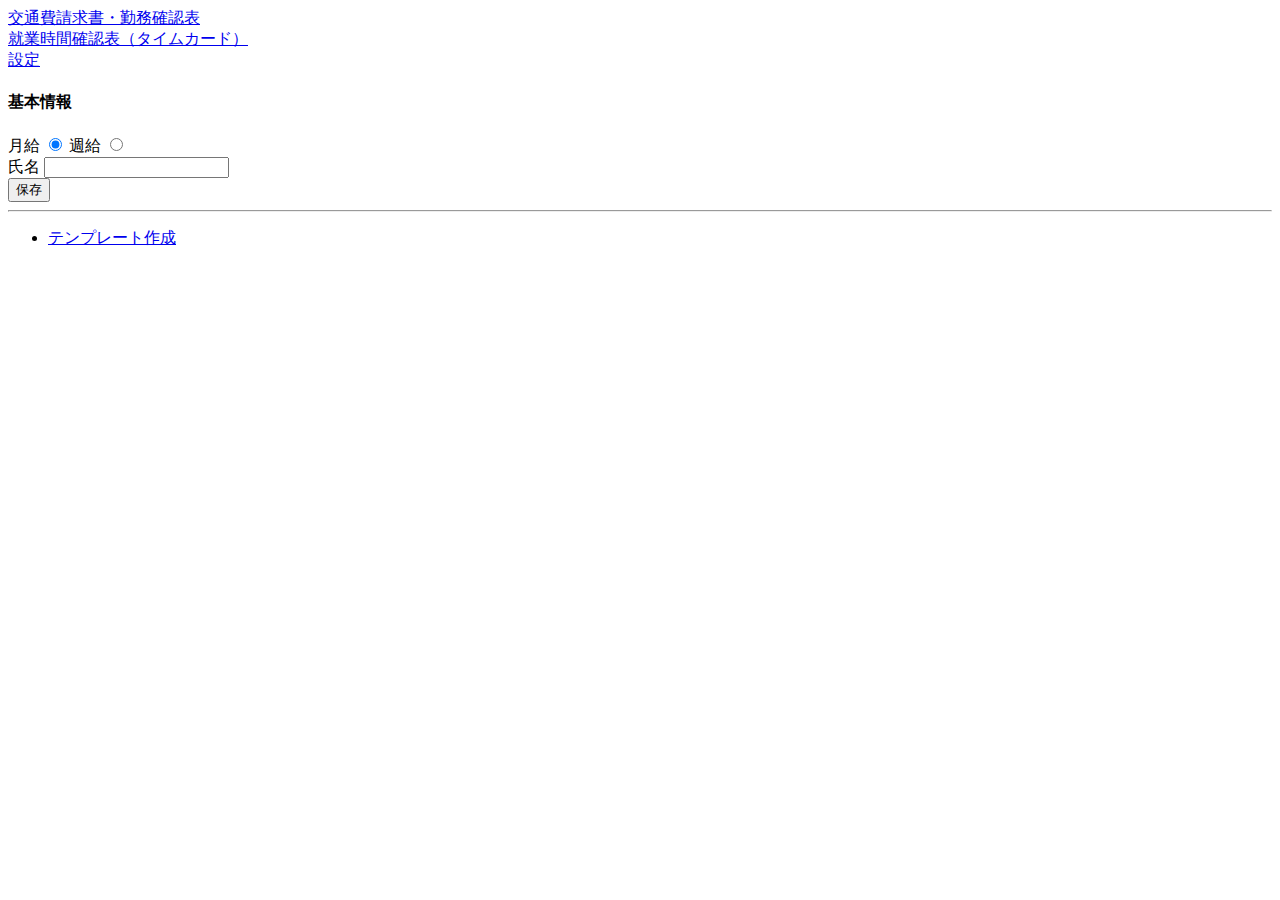
==== setting/index.html @ d0e56837 "[mod/fix]テンプレートページ追加・他修正" ====
<!DOCTYPE html>
<html lang="ja">
  <head>
    <meta charset="UTF-8" />
    <meta name="viewport" content="width=device-width, initial-scale=1.0" />
    <title>設定</title>
  </head>
  <body>
    <li>
      <a href="/paper/invoice.html">交通費請求書・勤務確認表</a>
    </li>
    <li>
      <a href="/paper/timecard.html">就業時間確認表（タイムカード）</a>
    </li>
    <li>
      <a href="/setting/index.html">設定</a>
    </li>
    <div>
      <h4>基本情報</h4>
      <div>
        <label for="radio-fee-month">月給</label>
        <input
          type="radio"
          name="radio-fee-type"
          id="radio-fee-month"
          value="0"
        />
        <label for="radio-fee-week">週給</label>
        <input
          type="radio"
          name="radio-fee-type"
          id="radio-fee-week"
          value="1"
        />
        <br />
        <label for="input-name">氏名</label>
        <input type="text" name="name" id="input-name" />
      </div>
      <button id="bt-save">保存</button>
    </div>
    <hr />
    <ul>
      <li>
        <a href="./template/register.html">テンプレート作成</a>
      </li>
      <!-- <li>
        <a href="./template/register.html?e=1">テンプレート編集</a>
      </li> -->
    </ul>
  </body>
  <script>
    const name = localStorage.name;
    document.querySelector('#input-name').value = name ? name : '';

    const fee = localStorage.feeType;
    const id = fee == 1 ? 'radio-fee-week' : 'radio-fee-month';
    document.querySelector('#' + id).checked = true;

    document.querySelector('#bt-save').addEventListener('click', () => {
      localStorage.name = document.querySelector('#input-name').value;
      localStorage.feeType = document.querySelector(
        '[name="radio-fee-type"]:checked'
      ).value;
    });
  </script>
</html>
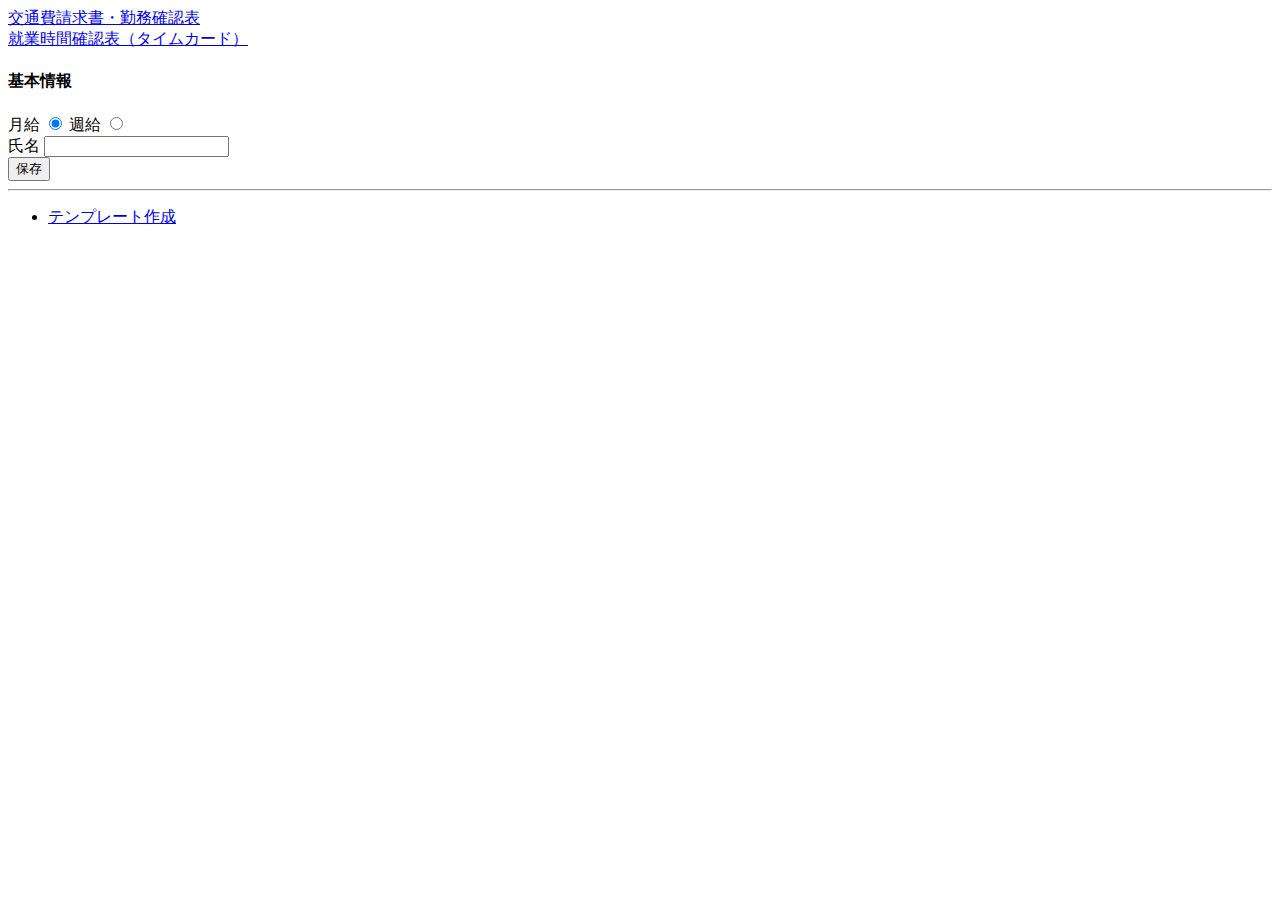
==== commit ad70a6cf: "[mod]タイムカードテキストセンタリング" ====
--- a/setting/index.html
+++ b/setting/index.html
@@ -7,13 +7,10 @@
   </head>
   <body>
     <li>
-      <a href="/paper/invoice.html">交通費請求書・勤務確認表</a>
+      <a href="../paper/invoice.html">交通費請求書・勤務確認表</a>
     </li>
     <li>
-      <a href="/paper/timecard.html">就業時間確認表（タイムカード）</a>
-    </li>
-    <li>
-      <a href="/setting/index.html">設定</a>
+      <a href="../paper/timecard.html">就業時間確認表（タイムカード）</a>
     </li>
     <div>
       <h4>基本情報</h4>
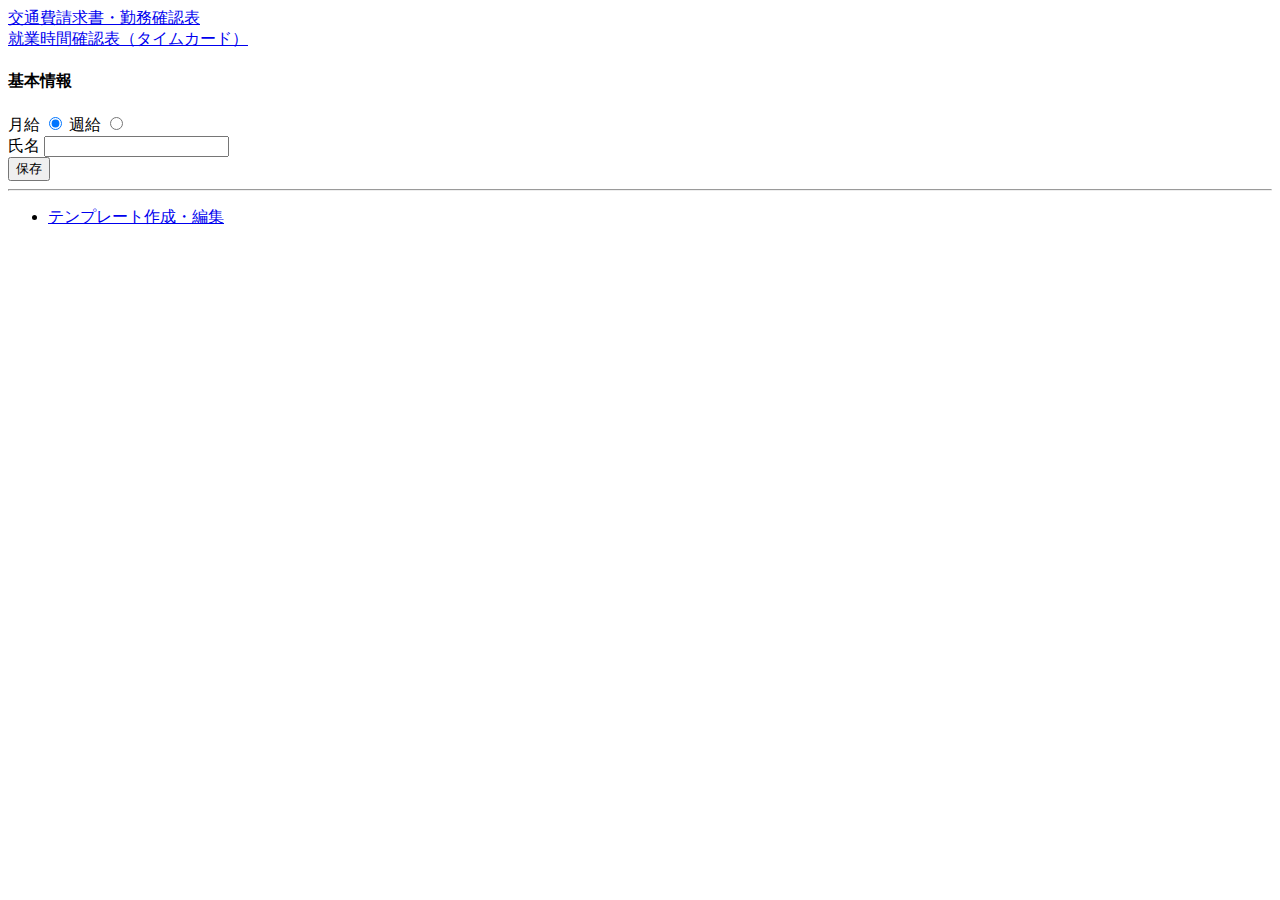
==== commit 1a1b9575: "[mod]タイムカードに設定ページリンク追加・設定ページ、テンプレート選択時処理の追加" ====
--- a/setting/index.html
+++ b/setting/index.html
@@ -38,7 +38,7 @@
     <hr />
     <ul>
       <li>
-        <a href="./template/register.html">テンプレート作成</a>
+        <a href="./template/register.html">テンプレート作成・編集</a>
       </li>
       <!-- <li>
         <a href="./template/register.html?e=1">テンプレート編集</a>
